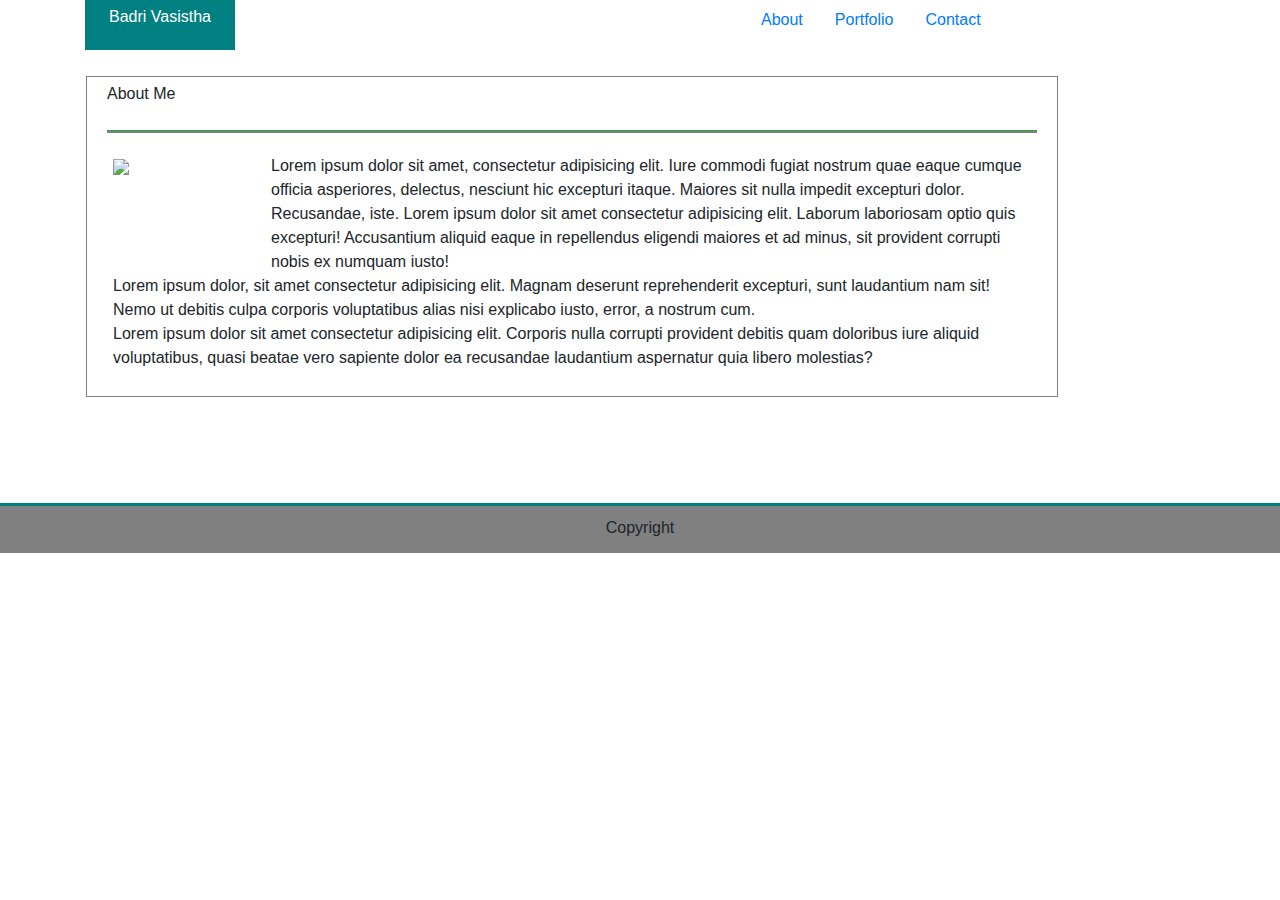
==== index.html @ c3653fa7 "css style sheet href pathway changed" ====
<!DOCTYPE html>
<html lang="en">

<head>
    <meta charset="UTF-8">
    <meta name="viewport" content="width=device-width, initial-scale=1.0">
    <meta http-equiv="X-UA-Compatible" content="ie=edge">
    <title>Document</title>
    <link rel="stylesheet" href="https://stackpath.bootstrapcdn.com/bootstrap/4.3.1/css/bootstrap.min.css"
        integrity="sha384-ggOyR0iXCbMQv3Xipma34MD+dH/1fQ784/j6cY/iJTQUOhcWr7x9JvoRxT2MZw1T" crossorigin="anonymous">
    <link rel="stylesheet" href="./css/style.css">
</head>

<body>
    <div class="container">
        <div class="top-container">
                <div class="row">
                    <div class="col-sm-8">
                        <div class="name">Badri Vasistha</div>
                    </div>
                    <div class="col-sm-4">
                        <div class="nav">
                            <a class="nav-link active" href="./index.html">About</a>
                            <a class="nav-link" href="./portfolio.html">Portfolio</a>
                            <a class="nav-link" href="./contact.html">Contact</a>
                        </div>
                    </div>
                </div>
        </div>
        <div class="bottom-container">
            <div class="row">
                <div class="content">
                    <div class="col-sm-12">
                        <div class="row">
                            <div class="col-sm-12">
                                <div class="Header">About Me</div>
                            </div>
                        </div>
                        <div class="row">
                            <div class="col-sm-12">
                                <div class="header-line">
                                    <div class="card-header bg-transparent border-success">
                                    </div>
                                </div>
                            </div>
                        </div>
                    </div>
                    <div class="sub-content">
                        <div class="row">
                            <div class="col-sm-2">
                                <img src="http://lorempixel.com/150/150/">
                            </div>
                            <div class="col-sm-10">Lorem ipsum dolor sit amet, consectetur adipisicing elit. Iure
                                commodi
                                fugiat nostrum quae eaque cumque officia asperiores, delectus, nesciunt hic
                                excepturi
                                itaque. Maiores sit nulla impedit excepturi dolor. Recusandae, iste. Lorem ipsum
                                dolor
                                sit amet consectetur adipisicing elit. Laborum laboriosam optio quis excepturi!
                                Accusantium aliquid eaque in repellendus eligendi maiores et ad minus, sit provident
                                corrupti nobis ex numquam iusto!
                            </div>
                        </div>
                        <div class="row">
                            <div class="col-sm-12">Lorem ipsum dolor, sit amet consectetur adipisicing elit. Magnam
                                deserunt
                                reprehenderit excepturi, sunt laudantium nam sit! Nemo ut debitis culpa corporis
                                voluptatibus
                                alias nisi explicabo iusto, error, a nostrum cum.
                            </div>
                        </div>
                        <div class="row">
                            <div class="col-sm-12"> Lorem ipsum dolor sit amet consectetur adipisicing elit.
                                Corporis
                                nulla
                                corrupti provident debitis quam doloribus iure aliquid voluptatibus, quasi beatae
                                vero
                                sapiente
                                dolor ea recusandae laudantium aspernatur quia libero molestias?
                            </div>
                        </div>
                    </div>
                </div>
            </div>
        </div>
    </div>
    <div class="row">
        <div class="col-sm-12">
            <div class="footer">Copyright</div>
        </div>
    </div>
</body>

</html>
---- css/style.css ----
/* .container {
    width: 960px;
    border: 1px solid black;
    background-color: #fff; */
}
body {
    background-color: grey;
    margin-top: 5px;
}
.footer {
    text-align: center;
    padding-top: 10px;
    border-top: 3px solid teal;
    background-color: grey;
    height: 50px;
}
.name {
    padding-top: 5px;
    height: 50px;
    width: 150px;
    background-color: teal;
    text-align: center;
    color: white;
    font-weight: 100;
    font-style: normal;
}
.menu {
    margin-bottom: 0px;
}
header {
    text-align: left;
}
.bottom-container {
    border: 1px solid white;
    background-color: white;
    padding: 5px;
    width: 960px;
}
.content {
margin-left: 10px;
 margin-top: 20px;
margin-bottom: 100px;
padding: 5px;
 border: 1px solid grey;
}
.sub-content {
    border: 1px solid white;
    padding: 20px;
    width: 960px;
}
.header-line {
    border-bottom: 2px solid grey;
}
.top-container {
    width: 960px;
}
.image-content {
    border: 1px solid white;
    padding: 20px;
    width: 600px;
    /* margin-left: 15px; */
}
.contact-content {
    margin-left: -20px;
    margin-top: 20px;
   margin-bottom: 100px;
   padding: 5px;
    border: 1px solid grey;
}
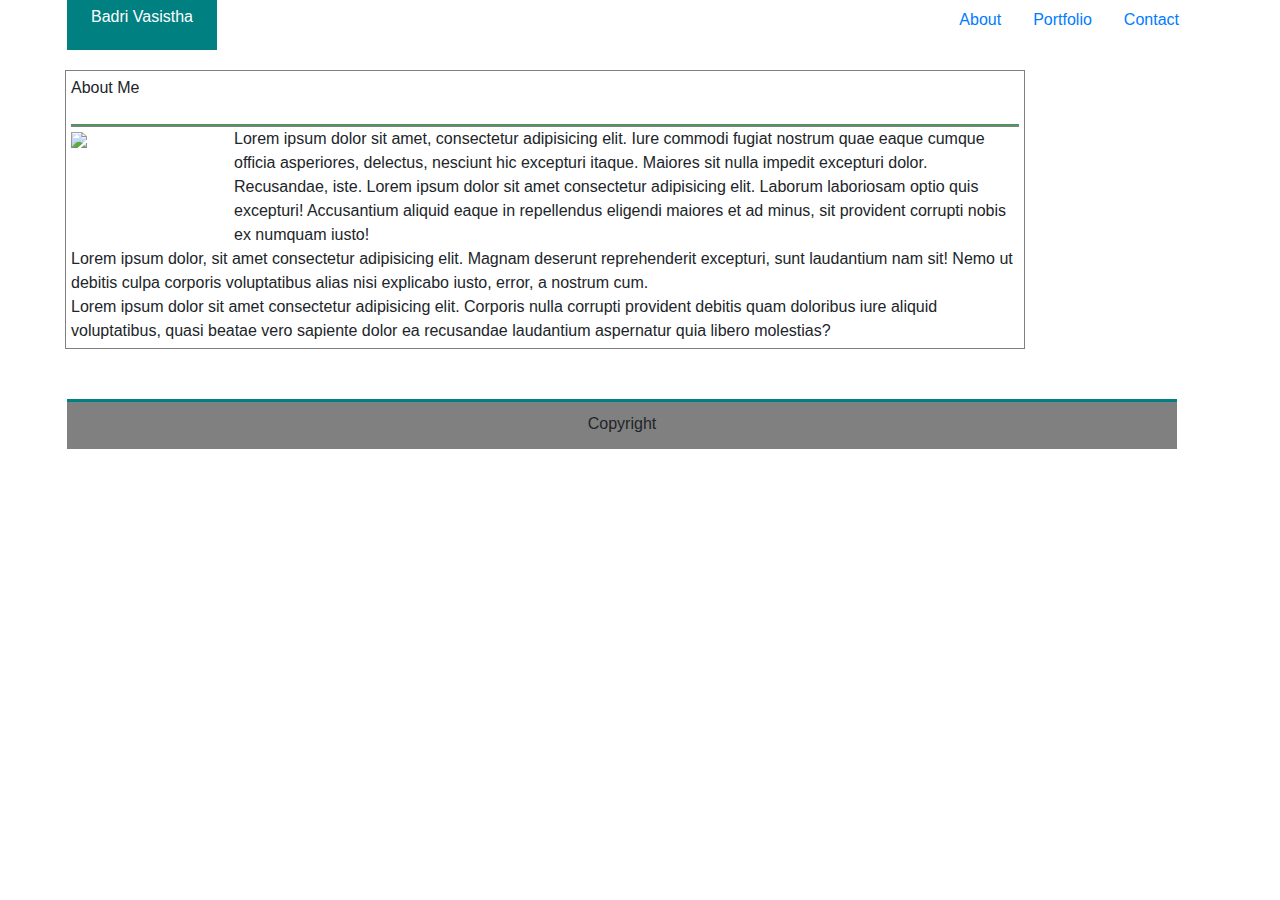
==== commit cfa2c241: "formatted files" ====
--- a/index.html
+++ b/index.html
@@ -13,81 +13,64 @@
 
 <body>
     <div class="container">
-        <div class="top-container">
-                <div class="row">
-                    <div class="col-sm-8">
-                        <div class="name">Badri Vasistha</div>
-                    </div>
-                    <div class="col-sm-4">
-                        <div class="nav">
-                            <a class="nav-link active" href="./index.html">About</a>
-                            <a class="nav-link" href="./portfolio.html">Portfolio</a>
-                            <a class="nav-link" href="./contact.html">Contact</a>
-                        </div>
-                    </div>
+        <div class="row">
+            <div class="col-sm-8">
+                <div class="name">Badri Vasistha</div>
+            </div>
+            <div class="col-sm-4">
+                <div class="nav justify-content-end">
+                    <a class="nav-link active" href="./index.html">About</a>
+                    <a class="nav-link" href="./portfolio.html">Portfolio</a>
+                    <a class="nav-link" href="./contact.html">Contact</a>
                 </div>
+            </div>
         </div>
-        <div class="bottom-container">
+        <div class="contact-content">
+            <div class="Header">About Me</div>
             <div class="row">
-                <div class="content">
-                    <div class="col-sm-12">
-                        <div class="row">
-                            <div class="col-sm-12">
-                                <div class="Header">About Me</div>
-                            </div>
-                        </div>
-                        <div class="row">
-                            <div class="col-sm-12">
-                                <div class="header-line">
-                                    <div class="card-header bg-transparent border-success">
-                                    </div>
-                                </div>
-                            </div>
-                        </div>
-                    </div>
-                    <div class="sub-content">
-                        <div class="row">
-                            <div class="col-sm-2">
-                                <img src="http://lorempixel.com/150/150/">
-                            </div>
-                            <div class="col-sm-10">Lorem ipsum dolor sit amet, consectetur adipisicing elit. Iure
-                                commodi
-                                fugiat nostrum quae eaque cumque officia asperiores, delectus, nesciunt hic
-                                excepturi
-                                itaque. Maiores sit nulla impedit excepturi dolor. Recusandae, iste. Lorem ipsum
-                                dolor
-                                sit amet consectetur adipisicing elit. Laborum laboriosam optio quis excepturi!
-                                Accusantium aliquid eaque in repellendus eligendi maiores et ad minus, sit provident
-                                corrupti nobis ex numquam iusto!
-                            </div>
-                        </div>
-                        <div class="row">
-                            <div class="col-sm-12">Lorem ipsum dolor, sit amet consectetur adipisicing elit. Magnam
-                                deserunt
-                                reprehenderit excepturi, sunt laudantium nam sit! Nemo ut debitis culpa corporis
-                                voluptatibus
-                                alias nisi explicabo iusto, error, a nostrum cum.
-                            </div>
-                        </div>
-                        <div class="row">
-                            <div class="col-sm-12"> Lorem ipsum dolor sit amet consectetur adipisicing elit.
-                                Corporis
-                                nulla
-                                corrupti provident debitis quam doloribus iure aliquid voluptatibus, quasi beatae
-                                vero
-                                sapiente
-                                dolor ea recusandae laudantium aspernatur quia libero molestias?
-                            </div>
+                <div class="col-sm-12">
+                    <div class="header-line">
+                        <div class="card-header bg-transparent border-success">
                         </div>
                     </div>
                 </div>
             </div>
+                <div class="row">
+                    <div class="col-sm-2">
+                        <img src="http://lorempixel.com/150/150/">
+                    </div>
+                    <div class="col-sm-10">Lorem ipsum dolor sit amet, consectetur adipisicing elit. Iure
+                        commodi
+                        fugiat nostrum quae eaque cumque officia asperiores, delectus, nesciunt hic
+                        excepturi
+                        itaque. Maiores sit nulla impedit excepturi dolor. Recusandae, iste. Lorem ipsum
+                        dolor
+                        sit amet consectetur adipisicing elit. Laborum laboriosam optio quis excepturi!
+                        Accusantium aliquid eaque in repellendus eligendi maiores et ad minus, sit provident
+                        corrupti nobis ex numquam iusto!
+                    </div>
+                </div>
+                <div class="row">
+                    <div class="col-sm-12">Lorem ipsum dolor, sit amet consectetur adipisicing elit. Magnam
+                        deserunt
+                        reprehenderit excepturi, sunt laudantium nam sit! Nemo ut debitis culpa corporis
+                        voluptatibus
+                        alias nisi explicabo iusto, error, a nostrum cum.
+                    </div>
+                </div>
+                <div class="row">
+                    <div class="col-sm-12"> Lorem ipsum dolor sit amet consectetur adipisicing elit.
+                        Corporis
+                        nulla
+                        corrupti provident debitis quam doloribus iure aliquid voluptatibus, quasi beatae
+                        vero
+                        sapiente
+                        dolor ea recusandae laudantium aspernatur quia libero molestias?
+                    </div>
+                </div>
         </div>
+        <div class="footer">Copyright</div>
     </div>
-    <div class="row">
-        <div class="col-sm-12">
-            <div class="footer">Copyright</div>
-        </div>
     </div>
 </body>
 
--- a/css/style.css
+++ b/css/style.css
@@ -13,8 +13,12 @@
     border-top: 3px solid teal;
     background-color: grey;
     height: 50px;
+    width: 100%;
+    margin-left: -18px;
+    margin-top: -50px;
 }
 .name {
+    margin-left: -18px;
     padding-top: 5px;
     height: 50px;
     width: 150px;
@@ -66,4 +70,5 @@
    margin-bottom: 100px;
    padding: 5px;
     border: 1px solid grey;
-}+    width: 960px;
+}
